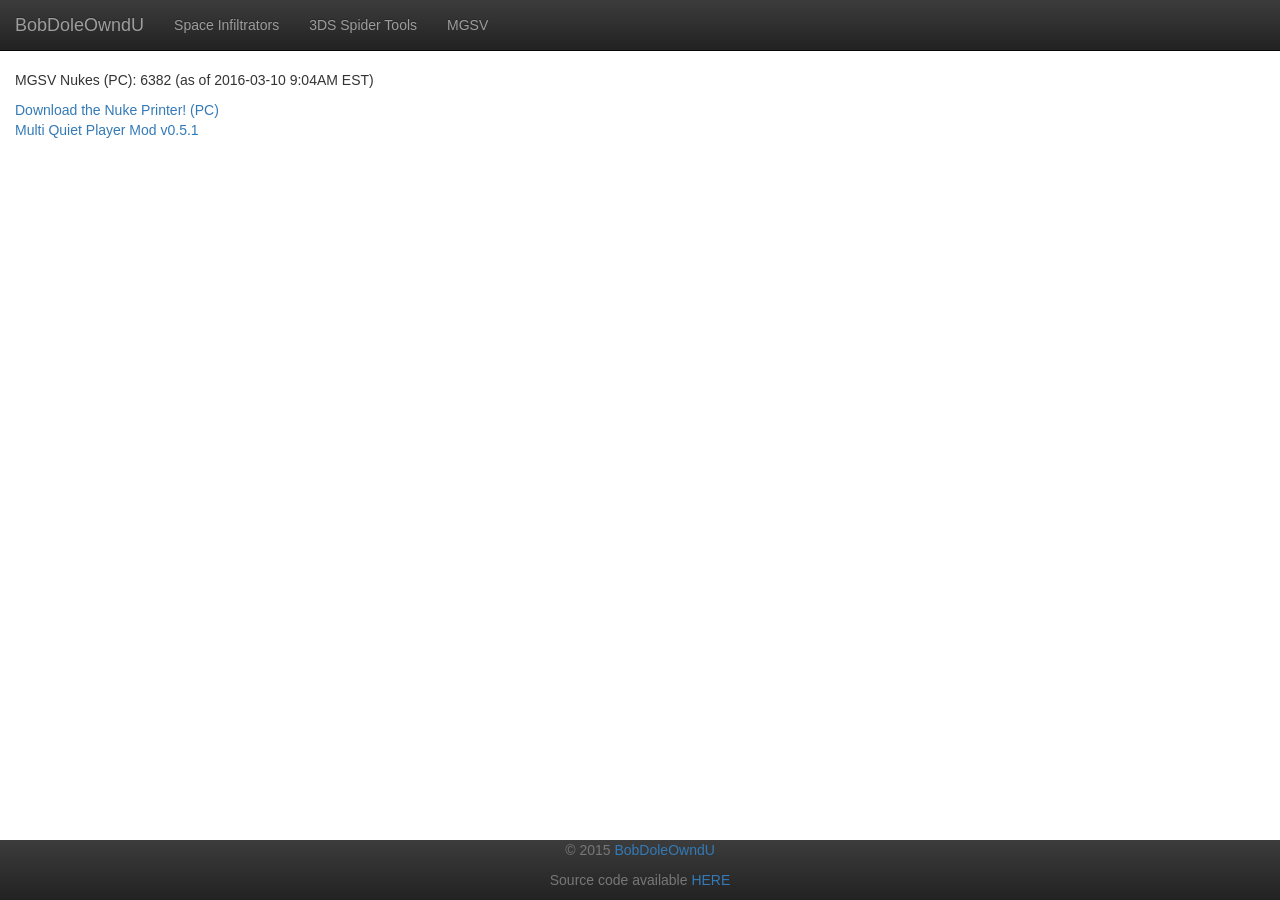
==== mgsv/index.html @ ed087bf2 "Nuke update." ====
﻿<!DOCTYPE html>

<html lang="en">
<head>
    <meta charset="utf-8">
    <meta http-equiv="X-UA-Compatible" content="IE=edge">
    <meta name="viewport" content="width=device-width, initial-scale=1">

    <title></title>

    <!--CSS Section-->
    <link href="/Content/bootstrap.min.css" rel="stylesheet" />
    <link href="/Content/bootstrap-theme.min.css" rel="stylesheet" />
    <link href="/Content/styles.css" rel="stylesheet" />

    <!--JavaScript Section-->
    <script src="/Scripts/jquery-2.1.4.min.js"></script>
    <script src="/Scripts/bootstrap.min.js"></script>
    <script>
        $(function () {
            $("#header").load("/header.html");
            $("#footer").load("/footer.html");
        });
    </script>
</head>
<body>
    <div id="header"></div>

    <!--Content Section-->
    <div class="container-fluid">
        <div>
            <p> MGSV Nukes (PC): 6382 (as of 2016-03-10 9:04AM EST)</p>
        </div>
        <div>
            <a href="https://mega.nz/#!C4QHRA5L!afqYycGzU8EwyiKlCsgUG3OwVrtNDg9fUa0XnJtjeXc">Download the Nuke Printer! (PC)</a>
        </div>
        <div>
            <a href="http://www.nexusmods.com/metalgearsolidvtpp/mods/228/?">Multi Quiet Player Mod v0.5.1</a>
        </div>
    </div>

    <div id="footer"></div>
</body>
</html>
---- Content/styles.css ----
﻿html {
  min-height: 100%;
  position: relative;
}

body {
    margin-bottom: 60px;
    padding-top: 70px;
}

.footer {
    height: 60px;
    text-align: center;
}

.info {
    background-color: antiquewhite;
    border-radius: 5px;
    max-width: 50%;
    margin: 0 auto;
    padding: 10px;
}

.info-container {
    text-align: center;
}

#space-infiltrators {
    text-align: center;
}
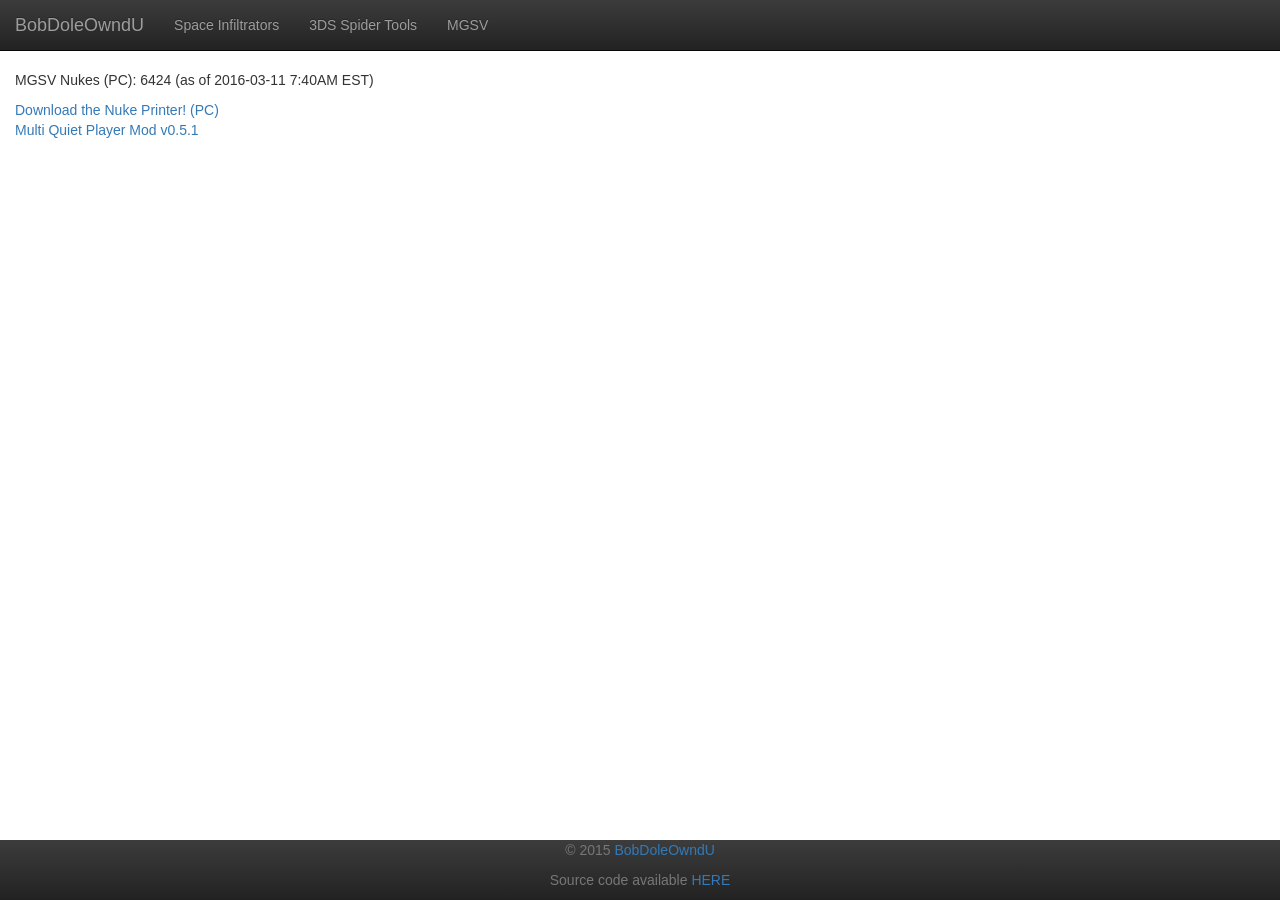
==== commit 11e7c6dd: "Nuke update." ====
--- a/mgsv/index.html
+++ b/mgsv/index.html
@@ -29,7 +29,7 @@
     <!--Content Section-->
     <div class="container-fluid">
         <div>
-            <p> MGSV Nukes (PC): 6382 (as of 2016-03-10 9:04AM EST)</p>
+            <p> MGSV Nukes (PC): 6424 (as of 2016-03-11 7:40AM EST)</p>
         </div>
         <div>
             <a href="https://mega.nz/#!C4QHRA5L!afqYycGzU8EwyiKlCsgUG3OwVrtNDg9fUa0XnJtjeXc">Download the Nuke Printer! (PC)</a>
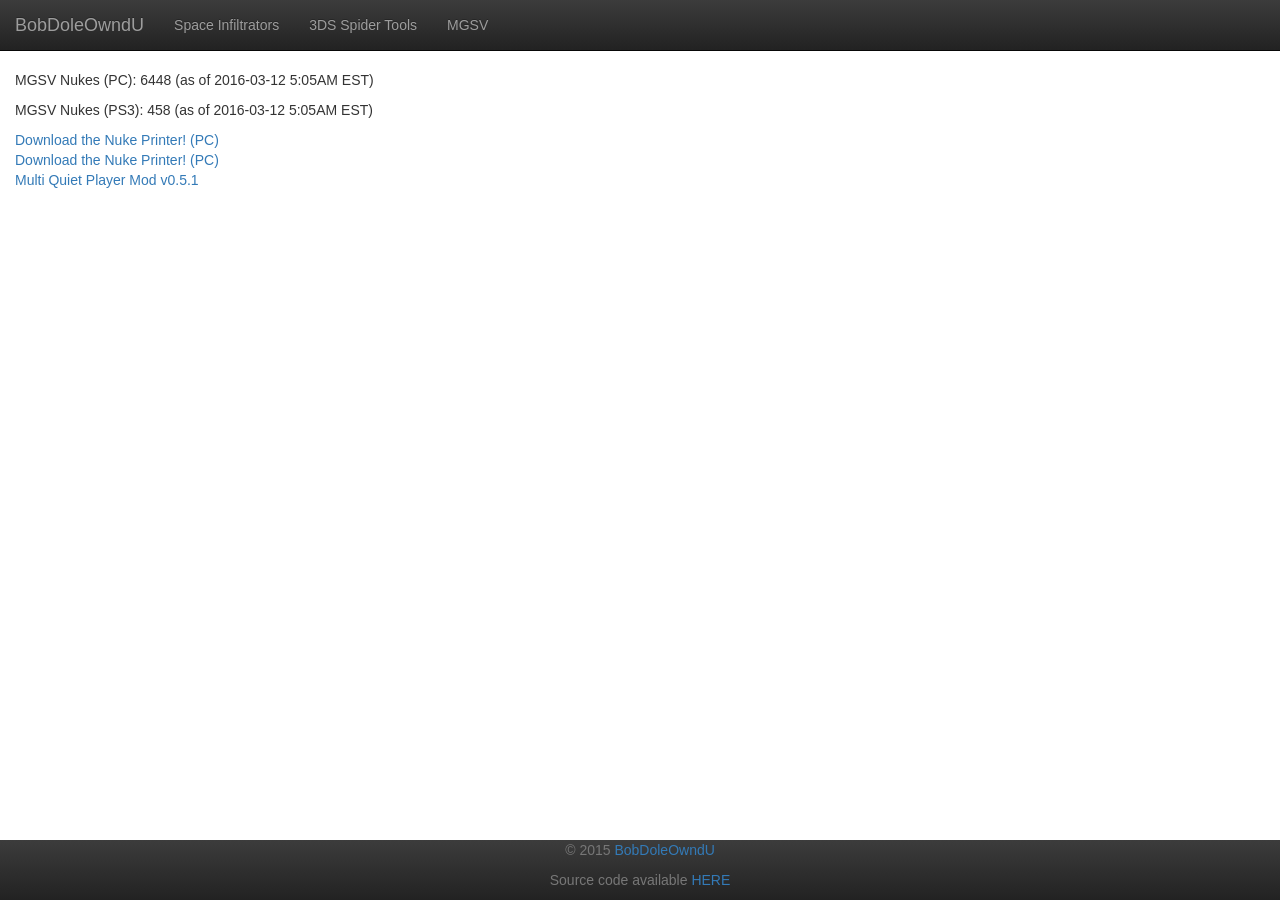
==== commit 57afe6c8: "Nuke Update." ====
--- a/mgsv/index.html
+++ b/mgsv/index.html
@@ -29,11 +29,15 @@
     <!--Content Section-->
     <div class="container-fluid">
         <div>
-            <p> MGSV Nukes (PC): 6424 (as of 2016-03-11 7:40AM EST)</p>
+            <p> MGSV Nukes (PC): 6448 (as of 2016-03-12 5:05AM EST)</p>
+			<p> MGSV Nukes (PS3): 458 (as of 2016-03-12 5:05AM EST)</p>
         </div>
         <div>
             <a href="https://mega.nz/#!C4QHRA5L!afqYycGzU8EwyiKlCsgUG3OwVrtNDg9fUa0XnJtjeXc">Download the Nuke Printer! (PC)</a>
         </div>
+		<div>
+			<a href="https://mega.nz/#!P9BGFAxA!x4mG9cP3TdTltpgZ3GCGV6MTztn1fVh6z0PDAqA5cVY">Download the Nuke Printer! (PC)</a>
+		</div>
         <div>
             <a href="http://www.nexusmods.com/metalgearsolidvtpp/mods/228/?">Multi Quiet Player Mod v0.5.1</a>
         </div>
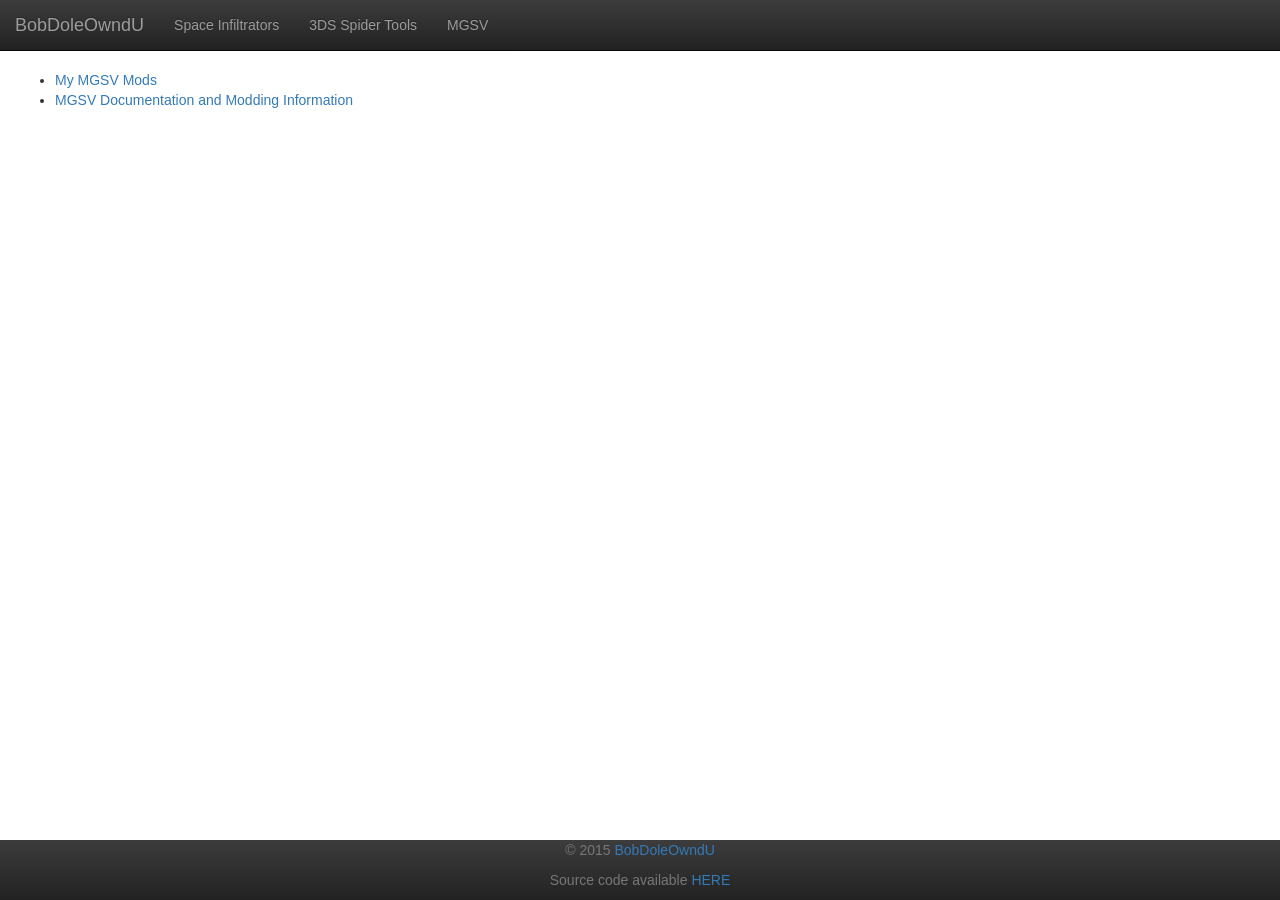
==== commit 6941b270: "Updated MGSV Stuff" ====
--- a/mgsv/index.html
+++ b/mgsv/index.html
@@ -28,19 +28,10 @@
 
     <!--Content Section-->
     <div class="container-fluid">
-        <div>
-            <p> MGSV Nukes (PC): 6448 (as of 2016-03-12 5:05AM EST)</p>
-			<p> MGSV Nukes (PS3): 458 (as of 2016-03-12 5:05AM EST)</p>
-        </div>
-        <div>
-            <a href="https://mega.nz/#!C4QHRA5L!afqYycGzU8EwyiKlCsgUG3OwVrtNDg9fUa0XnJtjeXc">Download the Nuke Printer! (PC)</a>
-        </div>
-		<div>
-			<a href="https://mega.nz/#!P9BGFAxA!x4mG9cP3TdTltpgZ3GCGV6MTztn1fVh6z0PDAqA5cVY">Download the Nuke Printer! (PC)</a>
-		</div>
-        <div>
-            <a href="http://www.nexusmods.com/metalgearsolidvtpp/mods/228/?">Multi Quiet Player Mod v0.5.1</a>
-        </div>
+        <ul>
+			<li><a href="mods.html">My MGSV Mods</a></li>
+			<li><a href="documentation/">MGSV Documentation and Modding Information</a></li>
+		</ul>
     </div>
 
     <div id="footer"></div>
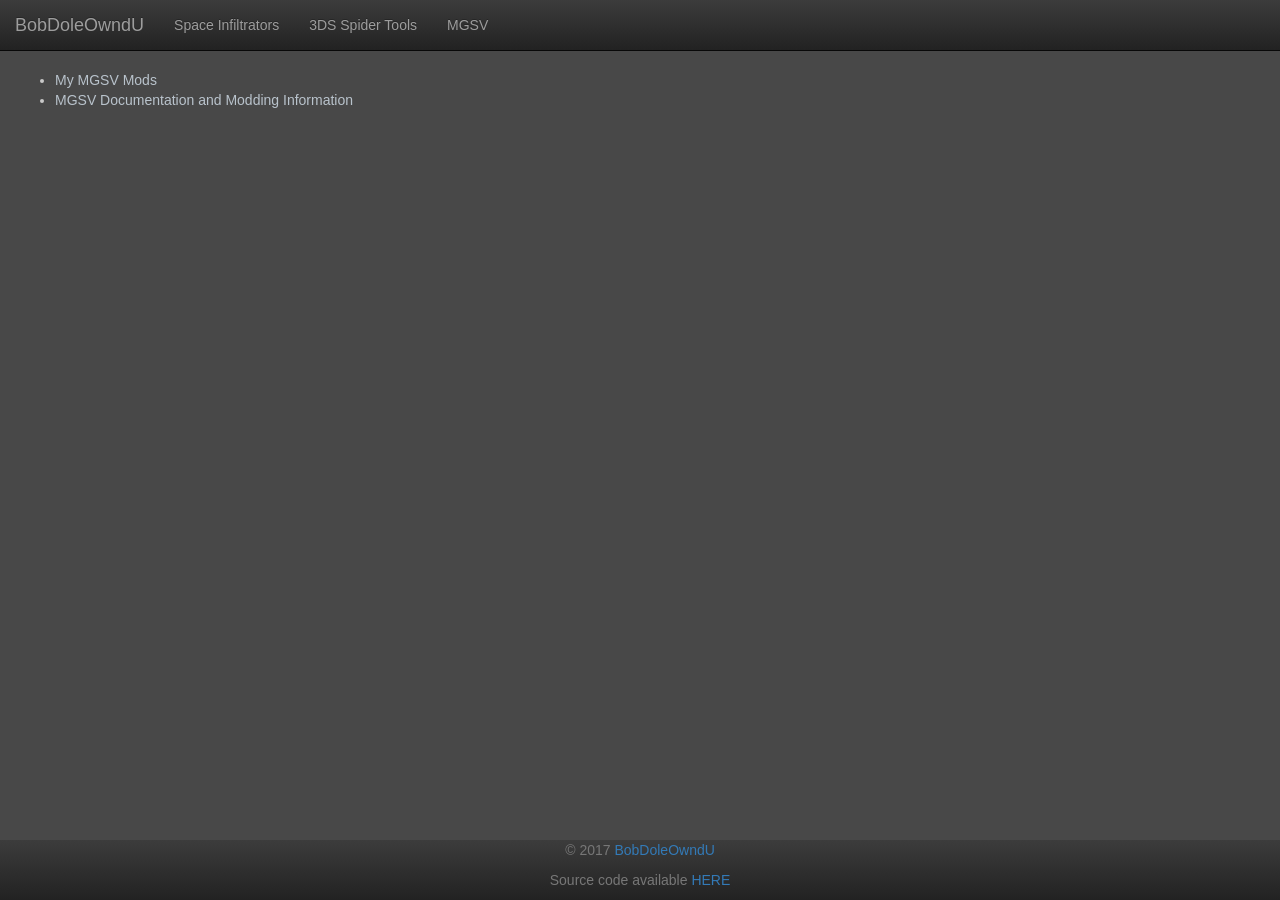
==== commit 4c08c32b: "Added first-person fixing guide for TPP's models." ====
--- a/mgsv/index.html
+++ b/mgsv/index.html
@@ -6,7 +6,7 @@
     <meta http-equiv="X-UA-Compatible" content="IE=edge">
     <meta name="viewport" content="width=device-width, initial-scale=1">
 
-    <title></title>
+    <title>MGSV</title>
 
     <!--CSS Section-->
     <link href="/Content/bootstrap.min.css" rel="stylesheet" />
--- a/Content/styles.css
+++ b/Content/styles.css
@@ -4,8 +4,34 @@
 }
 
 body {
+	background-color: #484848;
+	color: #C8C8C8;
     margin-bottom: 60px;
     padding-top: 70px;
+}
+
+a {
+	color: #B9C3CC;
+}
+
+a:hover {
+	color: #B9C3CC;
+	text-decoration: underline;
+}
+
+h1, h2, h3, h4, .jumbotron h1 {
+	color: #62A9E7
+}
+
+img {
+	max-width: 100%;
+	margin: 5px 0;
+}
+
+.document {
+	margin: 0 auto;
+	min-width: 640px;
+	width: 33%;
 }
 
 .footer {
@@ -13,18 +39,33 @@
     text-align: center;
 }
 
+.footer a {
+	color: #337ab7;
+}
+
 .info {
-    background-color: antiquewhite;
+    background-color: #333;
     border-radius: 5px;
     max-width: 50%;
     margin: 0 auto;
     padding: 10px;
+	text-align: center;
 }
 
-.info-container {
-    text-align: center;
+.jumbotron {
+	background-color: #333;
+	text-align: center;
 }
 
 #space-infiltrators {
     text-align: center;
+}
+
+.sub-document {
+	background-color: #000;
+	padding: 5px;
+}
+
+.underline {
+	text-decoration: underline;
 }
